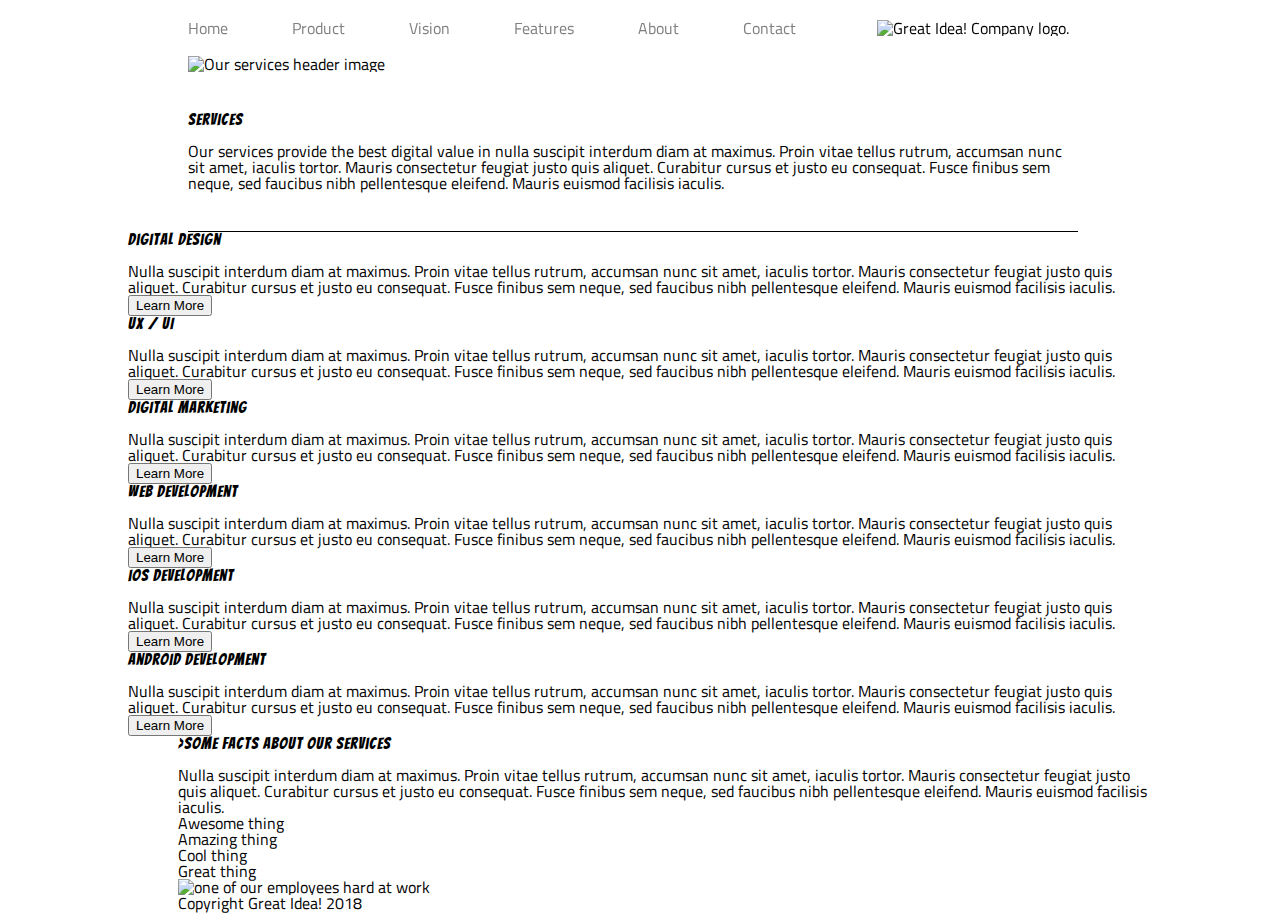
==== great-idea/services.html @ 0bd6846b "services header and image aligned" ====
<!doctype html>

<html lang="en">
<head>
  <meta charset="utf-8">

  <title>Great Idea!</title>

  <link href="https://fonts.googleapis.com/css?family=Bangers|Titillium+Web" rel="stylesheet">
  <link rel="stylesheet" href="css/index.css">

  <!--[if lt IE 9]>
    <script src="https://cdnjs.cloudflare.com/ajax/libs/html5shiv/3.7.3/html5shiv.js"></script>
  <![endif]-->
</head>

<body>
<div class="ser-container">
<header class="ser-header">
  <nav>
    <a href="index.html">Home</a>
      <a href="">Product</a>
      <a href="">Vision</a>
      <a href="">Features</a>
      <a href="">About</a>
      <a href="">Contact</a>
  </nav>
<img class="logo" src="img/logo.png" alt="Great Idea! Company logo.">
</header>
<div class="top-image">
<img class="services-header-img" src="img/services-header.jpg" alt="Our services header image">
</div>
<section class="ser-introduction">
  <article>
<h2>Services</h2>

<p>Our services provide the best digital value in nulla suscipit interdum diam at maximus. Proin vitae tellus rutrum, accumsan nunc sit amet, iaculis tortor. Mauris consectetur feugiat justo quis aliquet. Curabitur cursus et justo eu consequat. Fusce finibus sem neque, sed faucibus nibh pellentesque eleifend. Mauris euismod facilisis iaculis.</p>
</article>
</section>
<section class="ser-main-content">
  <article>
<h3>Digital Design</h3>

<p>Nulla suscipit interdum diam at maximus. Proin vitae tellus rutrum, accumsan nunc sit amet, iaculis tortor. Mauris consectetur feugiat justo quis aliquet. Curabitur cursus et justo eu consequat. Fusce finibus sem neque, sed faucibus nibh pellentesque
eleifend. Mauris euismod facilisis iaculis.</p>

<button>Learn More</button>
</article>


<article>
    <h3>UX / UI</h3>
    
    <p>Nulla suscipit interdum diam at maximus. Proin vitae tellus rutrum, accumsan nunc sit amet, iaculis tortor. Mauris consectetur feugiat justo quis aliquet. Curabitur cursus et justo eu consequat. Fusce finibus sem neque, sed faucibus nibh pellentesque
    eleifend. Mauris euismod facilisis iaculis.</p>
    
    <button>Learn More</button>
  </article>


  <article>
      <h3>Digital Marketing</h3>
      
      <p>Nulla suscipit interdum diam at maximus. Proin vitae tellus rutrum, accumsan nunc sit amet, iaculis tortor. Mauris consectetur feugiat justo quis aliquet. Curabitur cursus et justo eu consequat. Fusce finibus sem neque, sed faucibus nibh pellentesque
      eleifend. Mauris euismod facilisis iaculis.</p>
      
      <button>Learn More</button>
  </article>
  


  <article>
      <h3>Web Development</h3>
      
      <p>Nulla suscipit interdum diam at maximus. Proin vitae tellus rutrum, accumsan nunc sit amet, iaculis tortor. Mauris consectetur feugiat justo quis aliquet. Curabitur cursus et justo eu consequat. Fusce finibus sem neque, sed faucibus nibh pellentesque
      eleifend. Mauris euismod facilisis iaculis.</p>
      
      <button>Learn More</button>
  </article>
  

  <article>
      <h3>iOS Development</h3>
      
      <p>Nulla suscipit interdum diam at maximus. Proin vitae tellus rutrum, accumsan nunc sit amet, iaculis tortor. Mauris consectetur feugiat justo quis aliquet. Curabitur cursus et justo eu consequat. Fusce finibus sem neque, sed faucibus nibh pellentesque
      eleifend. Mauris euismod facilisis iaculis.</p>
      
      <button>Learn More</button>
  </article>
  
  <article>
      <h3>Android Development</h3>
      
      <p>Nulla suscipit interdum diam at maximus. Proin vitae tellus rutrum, accumsan nunc sit amet, iaculis tortor. Mauris consectetur feugiat justo quis aliquet. Curabitur cursus et justo eu consequat. Fusce finibus sem neque, sed faucibus nibh pellentesque
      eleifend. Mauris euismod facilisis iaculis.</p>
      
      <button>Learn More</button>
</article>
</section>

<footer>
  <div class="ser-align-footer">
  <article class="ser-footer-article">
<h4>>Some Facts About Our Services</h4>

<p>Nulla suscipit interdum diam at maximus. Proin vitae tellus rutrum, accumsan nunc sit amet, iaculis tortor. Mauris consectetur feugiat justo quis aliquet. Curabitur cursus et justo eu consequat. Fusce finibus sem neque, sed faucibus nibh pellentesque
eleifend. Mauris euismod facilisis iaculis.</p>

<ul>
  <li>Awesome thing</li>
  <li>Amazing thing</li>
  <li>Cool thing</li>
  <li>Great thing</li>
</ul>
</article>
<img class="services-info-img" src="img/services-info.png" alt="one of our employees hard at work">
</div>
Copyright Great Idea! 2018
</footer>
</div>
</body>

</html>
---- great-idea/css/index.css ----
/* http://meyerweb.com/eric/tools/css/reset/ 
   v2.0 | 20110126
   License: none (public domain)
*/

html, body, div, span, applet, object, iframe,
h1, h2, h3, h4, h5, h6, p, blockquote, pre,
a, abbr, acronym, address, big, cite, code,
del, dfn, em, img, ins, kbd, q, s, samp,
small, strike, strong, sub, sup, tt, var,
b, u, i, center,
dl, dt, dd, ol, ul, li,
fieldset, form, label, legend,
table, caption, tbody, tfoot, thead, tr, th, td,
article, aside, canvas, details, embed, 
figure, figcaption, footer, header, hgroup, 
menu, nav, output, ruby, section, summary,
time, mark, audio, video {
	margin: 0;
	padding: 0;
	border: 0;
	font-size: 100%;
	font: inherit;
	vertical-align: baseline;
}
/* HTML5 display-role reset for older browsers */
article, aside, details, figcaption, figure, 
footer, header, hgroup, menu, nav, section {
	display: block;
}
body {
	line-height: 1;
}
ol, ul {
	list-style: none;
}
blockquote, q {
	quotes: none;
}
blockquote:before, blockquote:after,
q:before, q:after {
	content: '';
	content: none;
}
table {
	border-collapse: collapse;
	border-spacing: 0;
}

/* Set every element's box-sizing to border-box */
* {
    box-sizing: border-box;
}

html, body {
    height: 100%;
    font-family: 'Titillium Web', sans-serif;
}

h1, h2, h3, h4, h5 {
    font-family: 'Bangers', cursive;
    letter-spacing: 1px;
    margin-bottom: 15px;
}

/* Copy and paste your work from yesterday here and start to refactor into flexbox */
.container {
	max-width: 1024px;
	margin: 0 auto;
}

header {
	margin-top: 20px;
	position: sticky;
	z-index: 1;
	top: 0;
	display: flex;
	justify-content: space-between;
}

header nav {
	/* display: inline-block; */
	/* width: 830px; */
	align-self: center;
}

header nav a {
	margin-left: 60px;
	text-decoration: none;
	color: gray;
}

header img {
	/* display: inline-block; */
	/* vertical-align: -10px; */
}

section.main-section {
	margin: 100px 0;
	display: flex;
	/* background: gray; */
}

section.main-section div.left-side {
	/* display: inline-block; */
	/* width: 400px; */
	margin-left: 100px;
	/* margin-bottom: 100px; */
	text-align: center;	
	align-self: center;
}

section.main-section div.left-side h1 {
	font-size: 80px;
	letter-spacing: 2px;
}

section.main-section img {
	/* display: inline-block; */
	/* padding-bottom: 80px; */
	margin-left: 80px;
}

section.main-section button {
	font-size: 15px;
	padding: 5px 50px;
	background: white;
}

section.second-section {
	margin-bottom: 30px;
	padding-top: 30px;
	margin-left: 50px;
	margin-right: 50px;
	border-top: 1px solid black;
	display: flex;
}

section.second-section div.first-column {
	/* display: inline-block; */
	width: 450px;
	margin-right: 20px;
	/* margin-left: 50px;  */
}

section.second-section div.second-column {
	/* display: inline-block; */
	width: 450px;
}

div.middle-image img.middle-img {
	margin-left: 60px;
}

section.third-section {
	margin: 0 50px;
	margin-bottom: 50px;
	padding-bottom: 20px;
	margin-top: 30px;
	border-bottom: 1px solid black;
	display: flex;
	/* background: gray; */
}

section.third-section div.first-column {
	/* display: inline-block; */
	width: 280px;
	/* margin-left: 50px; */
	margin-right: 30px;
	
}

section.third-section div.second-column {
	/* display: inline-block; */
	width: 280px;
	margin-right: 30px;
}

section.third-section div.third-column {
	/* display: inline-block; */
	width: 280px;
}

footer {
	margin-left: 50px;
}

footer address {
	margin-bottom: 20px;
}

footer p.number {
	/* display: block; */
	margin-bottom: 20px;
}

footer p.email {
	/* display: block; */
	margin-bottom: 20px;
}

footer p.copyright {
	/* display: block; */
	margin: 80px 0;
	text-align: center;
}


/* SERVICES PAGE */
.ser-container {
	max-width: 1024px;
	margin: 0 auto;
}

div.ser-container header.ser-header {
	margin-bottom: 20px;
}

div.ser-container header.ser-header nav {
	/* margin-right: 10px; */
	/* width: 900px; */
	/* background: green; */
}

div.ser-container header.ser-header nav a {
	/* background: red; */
}

div.ser-container header.ser-header img.logo {
	margin-right: 83px;
}

div.ser-container  div.top-image {
	margin: 0 60px;
	margin-bottom: 40px;
}

section.ser-introduction article {
	/* background: gray; */
	width: 890px;
	margin: 0 60px;
	padding-bottom: 40px;
	border-bottom: 1px solid black;
}
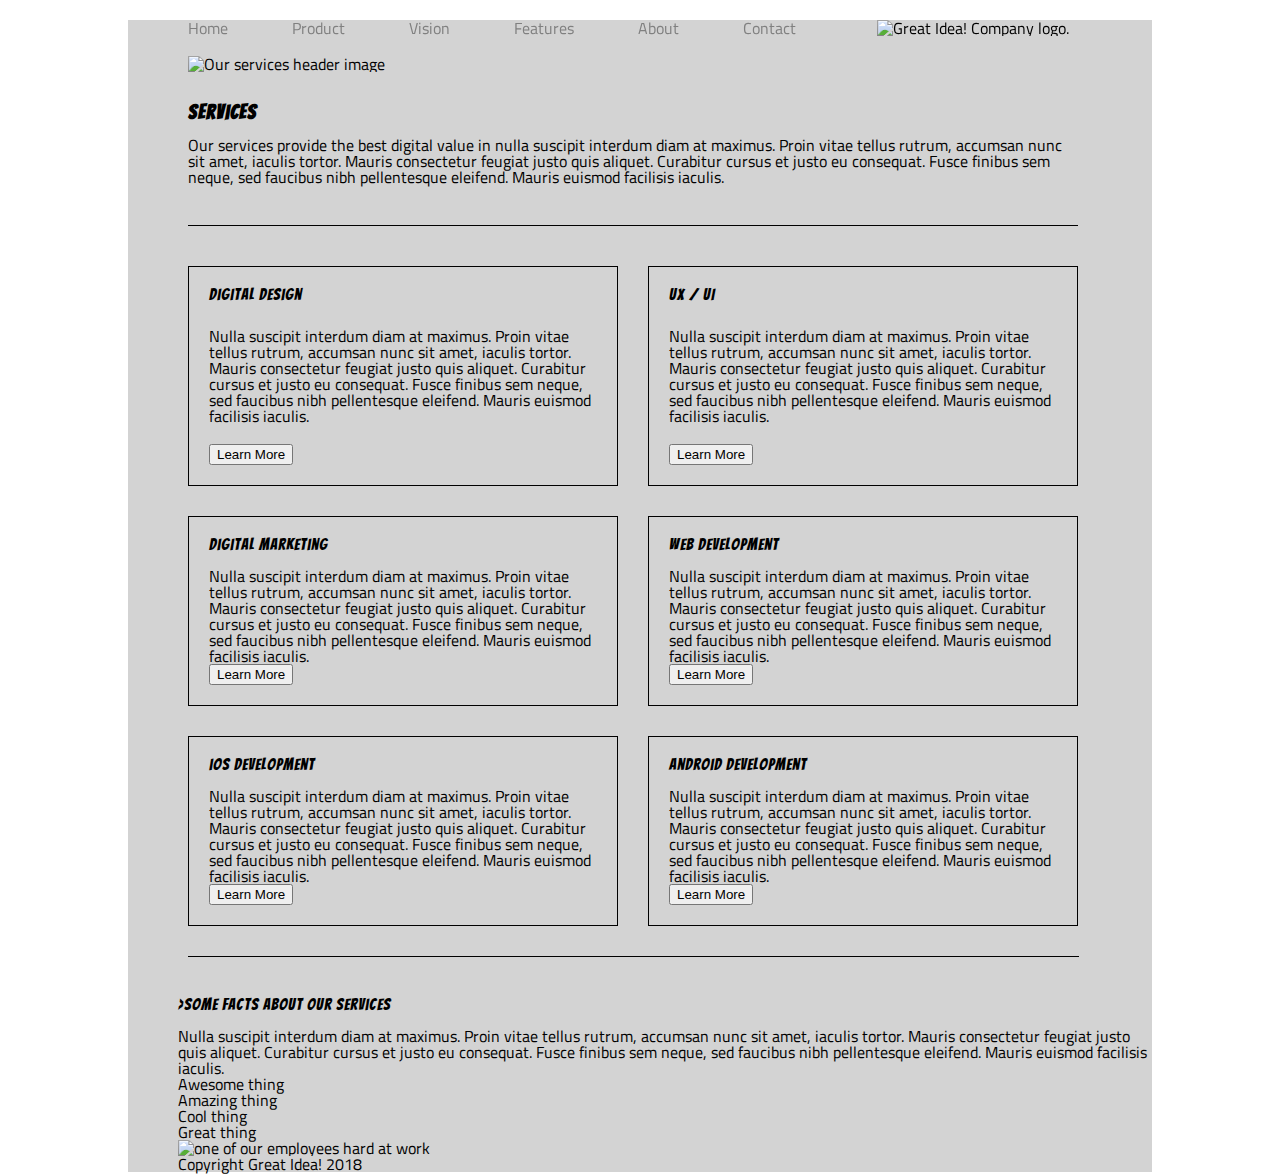
==== commit 0541eeb0: "completed main content services page" ====
--- a/great-idea/services.html
+++ b/great-idea/services.html
@@ -38,6 +38,7 @@
 </article>
 </section>
 <section class="ser-main-content">
+  <div class="row-one">
   <article>
 <h3>Digital Design</h3>
 
@@ -56,8 +57,9 @@
     
     <button>Learn More</button>
   </article>
+</div>
 
-
+<div class="row-two">
   <article>
       <h3>Digital Marketing</h3>
       
@@ -77,8 +79,9 @@
       
       <button>Learn More</button>
   </article>
-  
+  </div>
 
+  <div class="row-three">
   <article>
       <h3>iOS Development</h3>
       
@@ -96,6 +99,7 @@
       
       <button>Learn More</button>
 </article>
+</div>
 </section>
 
 <footer>
--- a/great-idea/css/index.css
+++ b/great-idea/css/index.css
@@ -206,10 +206,12 @@
 }
 
 
-/* SERVICES PAGE */
+/* SERVICES PAGE SERVICES PAGE SERVICES PAGE SERVICES PAGE*/
+
 .ser-container {
 	max-width: 1024px;
 	margin: 0 auto;
+	background: lightgray;
 }
 
 div.ser-container header.ser-header {
@@ -232,7 +234,7 @@
 
 div.ser-container  div.top-image {
 	margin: 0 60px;
-	margin-bottom: 40px;
+	margin-bottom: 30px;
 }
 
 section.ser-introduction article {
@@ -241,4 +243,55 @@
 	margin: 0 60px;
 	padding-bottom: 40px;
 	border-bottom: 1px solid black;
-}+}
+
+section.ser-introduction article h2 {
+	font-weight: bolder;
+	font-size: 20px;
+	letter-spacing: 1px;
+}
+
+section.ser-main-content {
+	margin: 40px 60px;
+	margin-right: 73px;
+	border-bottom: 1px solid black;
+}
+
+section.ser-main-content div.row-one, div.row-two, div.row-three {
+	display: flex;
+	width: 920px;
+}
+
+section.ser-main-content div.row-one article {
+	border: 1px solid black;
+	padding: 20px;
+	margin-right: 30px;
+	margin-bottom: 30px;
+}
+
+section.ser-main-content div.row-one article h3 {
+
+}
+
+section.ser-main-content div.row-one article p {
+	font-size: 16px;
+	padding-top: 10px;
+	padding-bottom: 20px;
+}
+
+section.ser-main-content div.row-two article {
+	border: 1px solid black;
+	width: 450px;
+	padding: 20px;
+	margin-right: 30px;
+	margin-bottom: 30px;
+}
+
+section.ser-main-content div.row-three article {
+	border: 1px solid black;
+	width: 450px;
+	padding: 20px;
+	margin-right: 30px;
+	margin-bottom: 30px;
+}
+
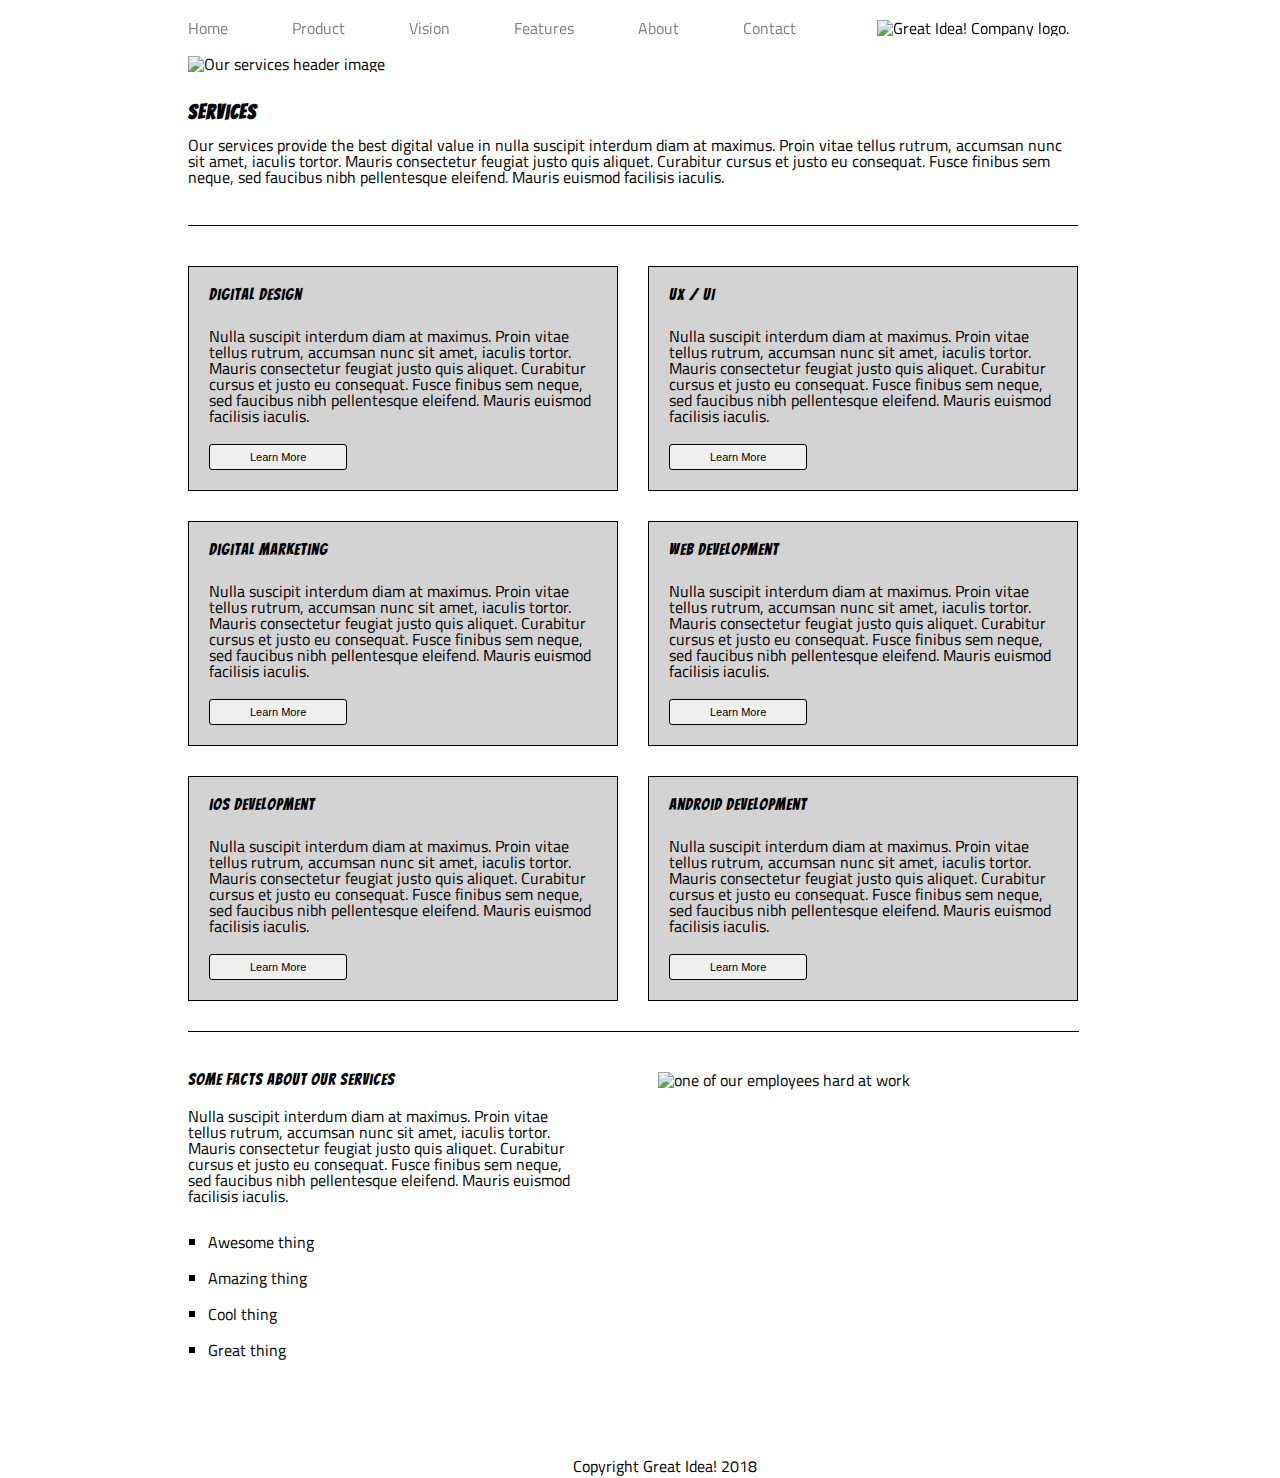
==== commit 6124fdbc: "completed services page" ====
--- a/great-idea/services.html
+++ b/great-idea/services.html
@@ -102,10 +102,10 @@
 </div>
 </section>
 
-<footer>
+<footer class="ser-footer">
   <div class="ser-align-footer">
   <article class="ser-footer-article">
-<h4>>Some Facts About Our Services</h4>
+<h4>Some Facts About Our Services</h4>
 
 <p>Nulla suscipit interdum diam at maximus. Proin vitae tellus rutrum, accumsan nunc sit amet, iaculis tortor. Mauris consectetur feugiat justo quis aliquet. Curabitur cursus et justo eu consequat. Fusce finibus sem neque, sed faucibus nibh pellentesque
 eleifend. Mauris euismod facilisis iaculis.</p>
@@ -119,7 +119,7 @@
 </article>
 <img class="services-info-img" src="img/services-info.png" alt="one of our employees hard at work">
 </div>
-Copyright Great Idea! 2018
+<p class="copy">Copyright Great Idea! 2018</p>
 </footer>
 </div>
 </body>
--- a/great-idea/css/index.css
+++ b/great-idea/css/index.css
@@ -211,7 +211,7 @@
 .ser-container {
 	max-width: 1024px;
 	margin: 0 auto;
-	background: lightgray;
+	/* background: lightgray; */
 }
 
 div.ser-container header.ser-header {
@@ -267,6 +267,7 @@
 	padding: 20px;
 	margin-right: 30px;
 	margin-bottom: 30px;
+	background: lightgray;
 }
 
 section.ser-main-content div.row-one article h3 {
@@ -279,12 +280,37 @@
 	padding-bottom: 20px;
 }
 
+section.ser-main-content div.row-one article button {
+	font-size: 11px;
+	padding: 6px 40px;
+	border-radius: 3px;
+	border: 1px solid black;
+}
+
 section.ser-main-content div.row-two article {
 	border: 1px solid black;
 	width: 450px;
 	padding: 20px;
 	margin-right: 30px;
 	margin-bottom: 30px;
+	background: lightgray;
+}
+
+section.ser-main-content div.row-two article h3 {
+
+}
+
+section.ser-main-content div.row-two article p {
+	font-size: 16px;
+	padding-top: 10px;
+	padding-bottom: 20px;
+}
+
+section.ser-main-content div.row-two article button {
+	font-size: 11px;
+	padding: 6px 40px;
+	border-radius: 3px;
+	border: 1px solid black;
 }
 
 section.ser-main-content div.row-three article {
@@ -293,5 +319,66 @@
 	padding: 20px;
 	margin-right: 30px;
 	margin-bottom: 30px;
-}
-
+	background: lightgray;
+}
+
+section.ser-main-content div.row-three article h3 {
+
+}
+
+section.ser-main-content div.row-three article p {
+	font-size: 16px;
+	padding-top: 10px;
+	padding-bottom: 20px;
+}
+
+section.ser-main-content div.row-three article button {
+	font-size: 11px;
+	padding: 6px 40px;
+	border-radius: 3px;
+	border: 1px solid black;
+}
+
+div.ser-container footer.ser-footer {
+	
+}
+
+div.ser-container footer.ser-footer div.ser-align-footer {
+	display: flex;
+}
+
+div.ser-container footer.ser-footer div.ser-align-footer article.ser-footer-article {
+
+}
+
+div.ser-container footer.ser-footer div.ser-align-footer article.ser-footer-article {
+margin-left: 10px;
+}
+
+div.ser-container footer.ser-footer div.ser-align-footer article.ser-footer-article h4 {
+
+}
+
+div.ser-container footer.ser-footer div.ser-align-footer article.ser-footer-article p {
+	width: 400px;
+	margin: 20px 70px 30px 0;
+} 
+
+div.ser-container footer.ser-footer div.ser-align-footer article.ser-footer-article ul {
+
+} 
+
+div.ser-container footer.ser-footer div.ser-align-footer article.ser-footer-article ul li {
+	list-style-type: square;
+	margin-left: 20px;
+	margin-bottom: 20px;
+} 
+
+div.ser-container footer.ser-footer div.ser-align-footer img {
+
+}
+
+div.ser-container p.copy {
+	text-align: center;
+	margin: 80px 0;
+}